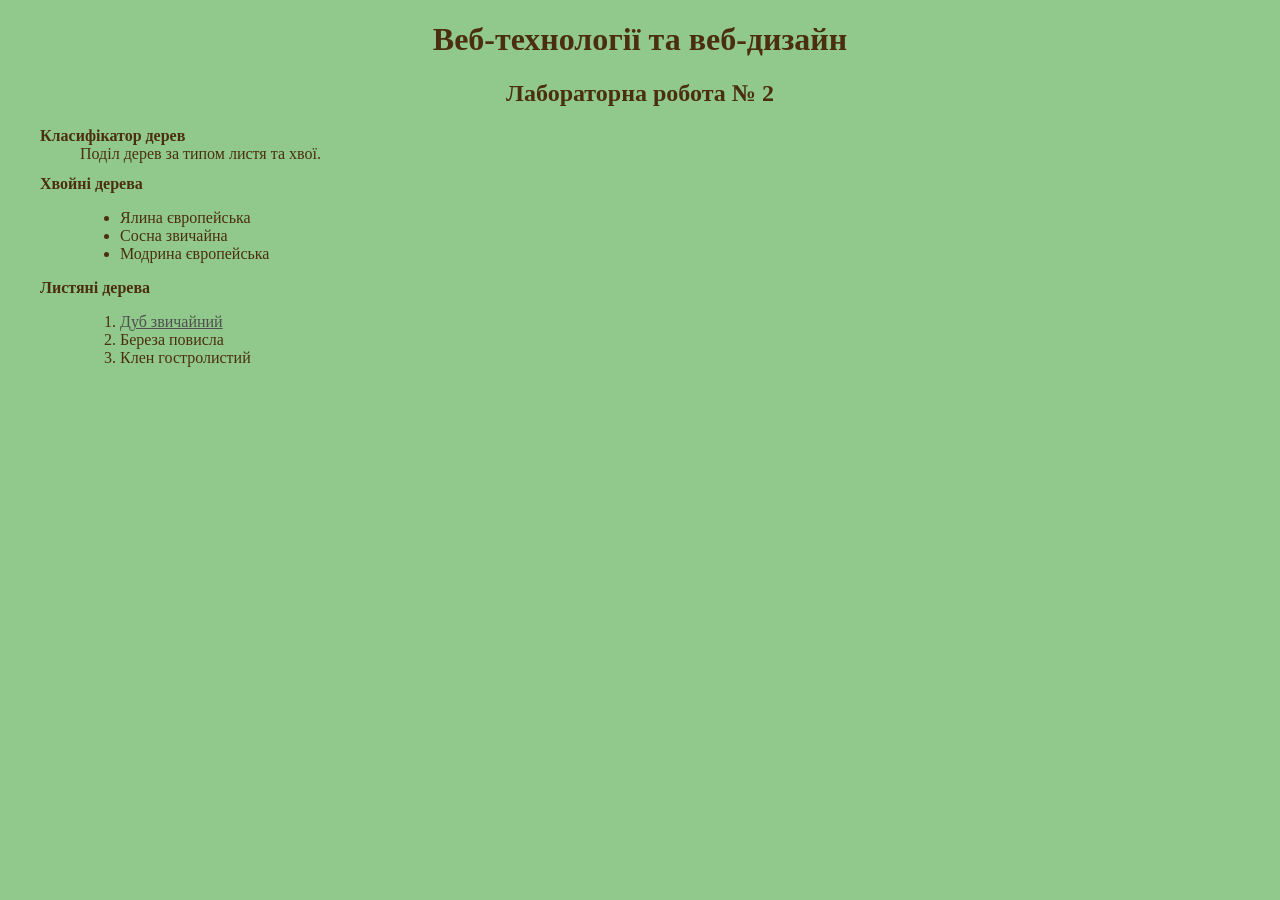
==== index.html @ 9e26920b "Initial commit" ====
<!DOCTYPE html>
<html lang="uk">
<head>
  <meta charset="utf-8">
  <title>Лабораторна робота № 2</title>
  <link rel="stylesheet" href="css/index.css">
</head>
<body>
  <h1>Веб-технології та веб-дизайн</h1>
  <h2>Лабораторна робота № 2</h2>

  <dl>
    <dt>Класифікатор дерев</dt>
    <dd>Поділ дерев за типом листя та хвої.</dd>
    <dt>Хвойні дерева</dt>
    <dd>
      <ul>
        <li>Ялина європейська</li>
        <li>Сосна звичайна</li>
        <li>Модрина європейська</li>
      </ul>
    </dd>
    <dt>Листяні дерева</dt>
    <dd>
      <ol>
        <li><a href="oak.html">Дуб звичайний</a></li>
        <li>Береза повисла</li>
        <li>Клен гостролистий</li>
      </ol>
    </dd>
  </dl>
</body>
</html>
---- css/index.css ----
body {
  background-color: #90c98b; 
  color: #4b2e10;  
  font-family: "Times New Roman", serif;
  margin: 20px 40px;
}
h1, h2 { text-align: center; }
a { color: #4f4f4f; } 
dt { font-weight: bold; margin-top: 12px; }
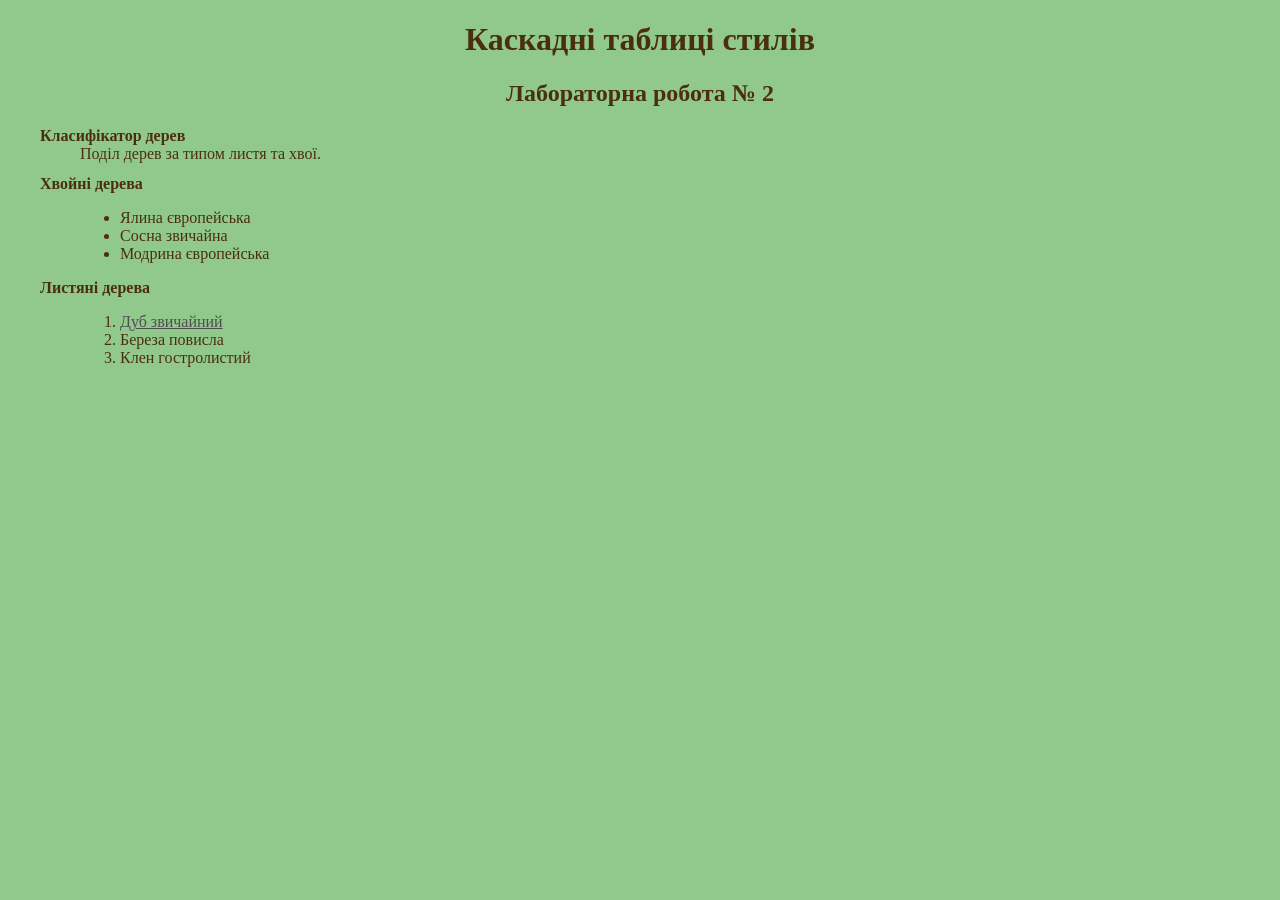
==== commit cef2f146: "Title fix" ====
--- a/index.html
+++ b/index.html
@@ -6,7 +6,7 @@
   <link rel="stylesheet" href="css/index.css">
 </head>
 <body>
-  <h1>Веб-технології та веб-дизайн</h1>
+  <h1>Каскадні таблиці стилів</h1>
   <h2>Лабораторна робота № 2</h2>
 
   <dl>
